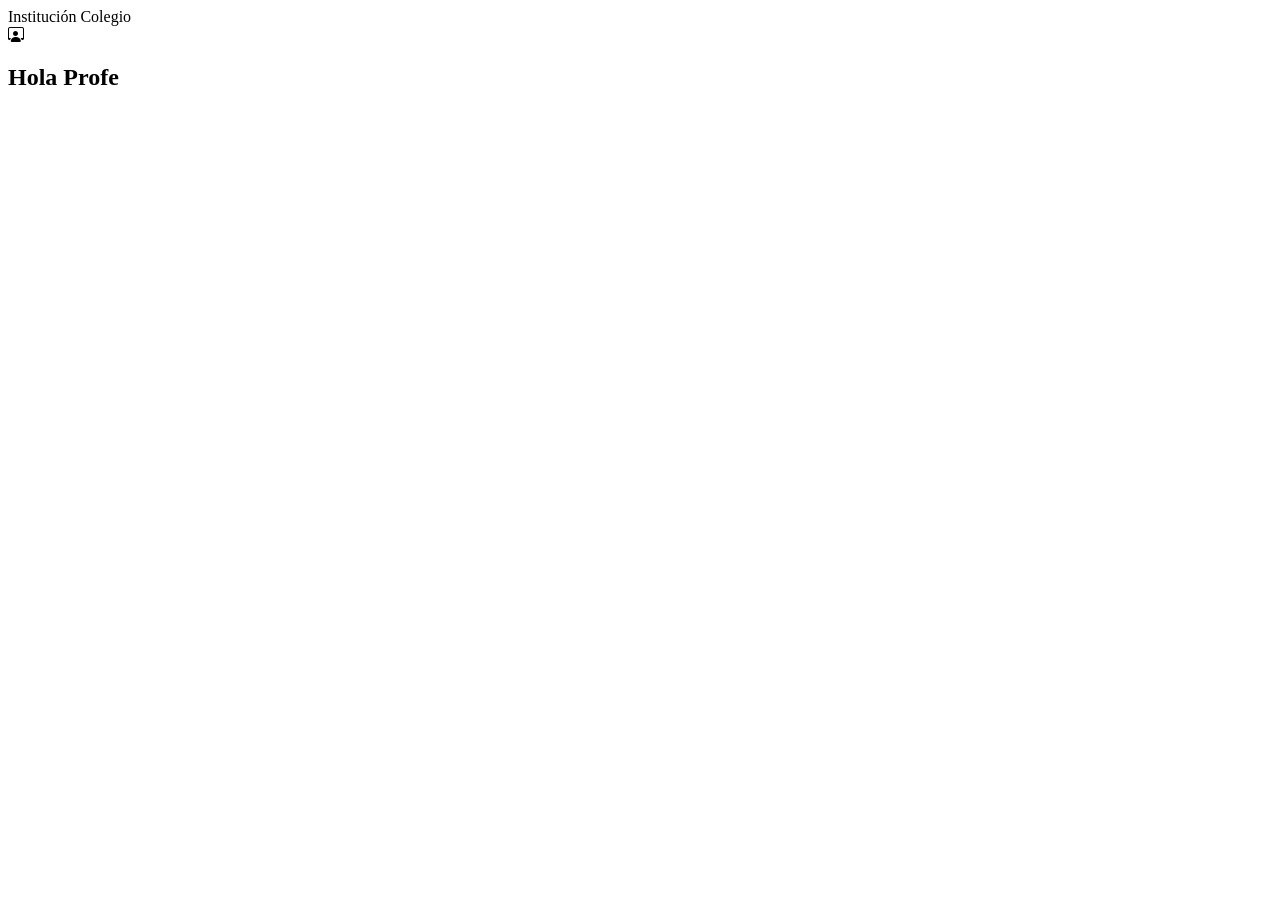
==== src/main/resources/templates/docente.html @ 12ca2cf7 "Prueba de conexión" ====
<!DOCTYPE html>
<html lang="es">
<head>
    <meta charset="UTF-8">
    <meta name="viewport" content="width=device-width, initial-scale=1.0">
    <title>Docente</title>
    <link rel="stylesheet" href="/css/Style.css">
    <link rel="stylesheet" href="https://cdn.jsdelivr.net/npm/bootstrap-icons@1.11.3/font/bootstrap-icons.css">
</head>
<body>

<header>Institución Colegio</header>

<div class="container">
    <div class="card">
        <i class="bi bi-person-workspace icono"></i>
        <h2>Hola Profe</h2>
    </div>
</div>

</body>
</html>
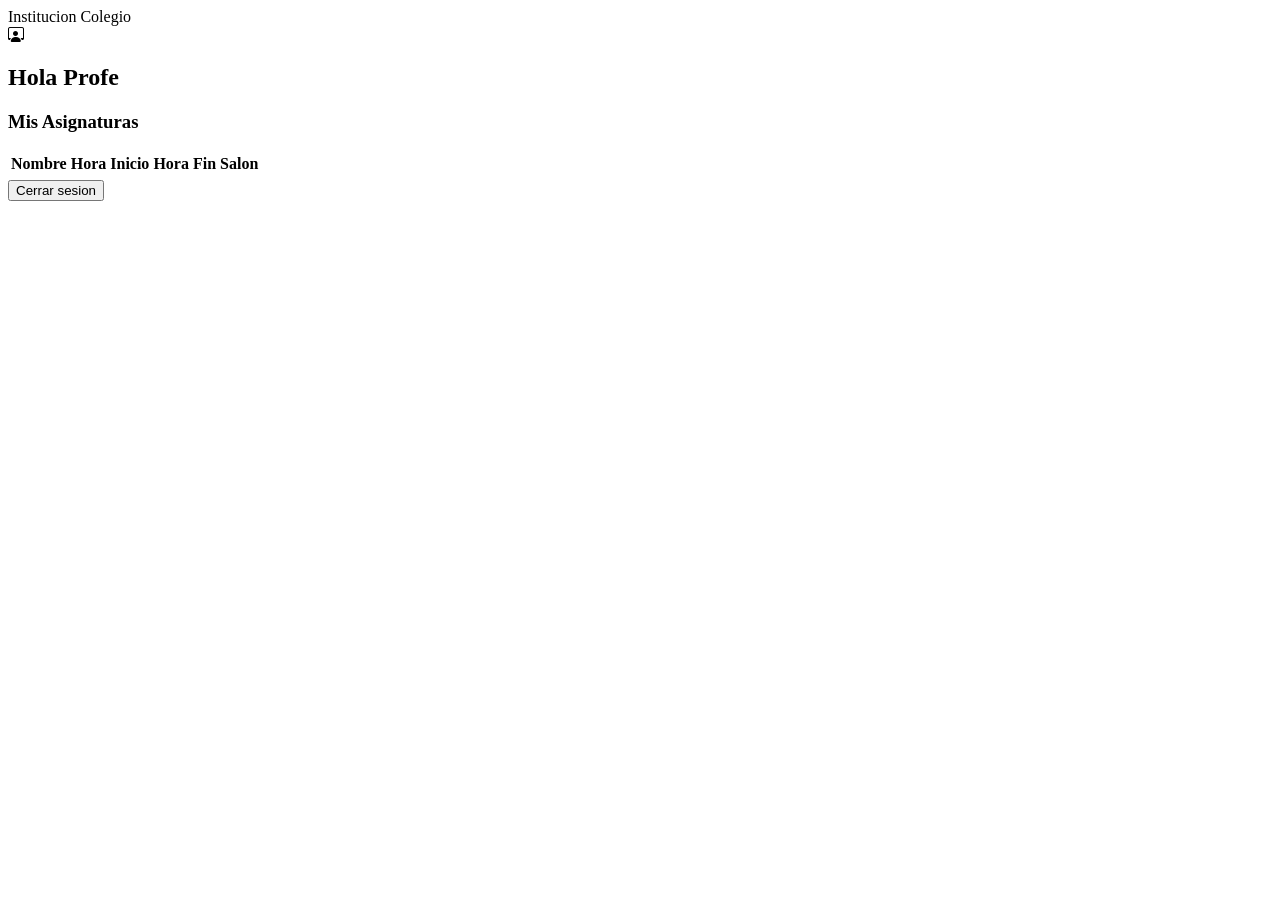
==== commit e6a1f65d: "Prueba de conexión" ====
--- a/src/main/resources/templates/docente.html
+++ b/src/main/resources/templates/docente.html
@@ -1,5 +1,5 @@
 <!DOCTYPE html>
-<html lang="es">
+<html lang="es" xmlns:th="http://www.thymeleaf.org">
 <head>
     <meta charset="UTF-8">
     <meta name="viewport" content="width=device-width, initial-scale=1.0">
@@ -9,12 +9,38 @@
 </head>
 <body>
 
-<header>Institución Colegio</header>
+<header>Institucion Colegio</header>
 
 <div class="container">
-    <div class="card">
+    <div class="card" style="width: 800px;">
         <i class="bi bi-person-workspace icono"></i>
         <h2>Hola Profe</h2>
+
+        <h3>Mis Asignaturas</h3>
+
+        <table>
+            <thead>
+            <tr>
+                <th>Nombre</th>
+                <th>Hora Inicio</th>
+                <th>Hora Fin</th>
+                <th>Salon</th>
+            </tr>
+            </thead>
+            <tbody>
+            <tr th:each="asignatura : ${asignaturas}">
+                <td th:text="${asignatura.nombre}"></td>
+                <td th:text="${asignatura.horaInicio}"></td>
+                <td th:text="${asignatura.horaFin}"></td>
+                <td th:text="${asignatura.salon}"></td>
+            </tr>
+            </tbody>
+        </table>
+
+        <form th:action="@{/logout}" method="post">
+            <input type="hidden" th:name="${_csrf.parameterName}" th:value="${_csrf.token}">
+            <button type="submit">Cerrar sesion</button>
+        </form>
     </div>
 </div>
 
